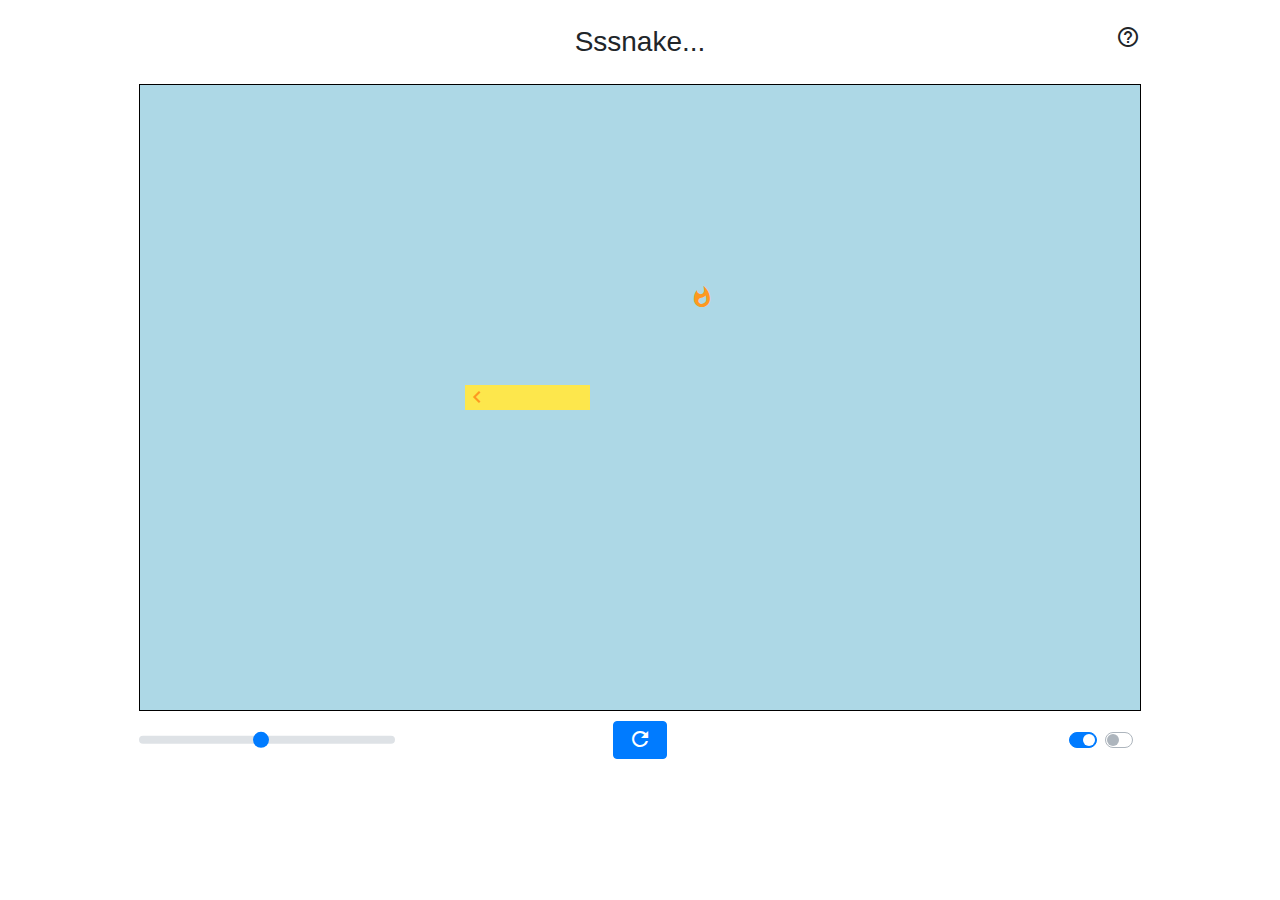
==== index.html @ cc487fb7 "Renamed snake.html into index.html" ====
<!DOCTYPE HTML> 
<head>
	<!-- Created by Ahsan Zaman on May 5, 2019 -->
	<title>Sssnake...</title>
	<link rel="apple-touch-icon" sizes="180x180" href="favicon.ico/apple-touch-icon.png">
	<link rel="icon" type="image/png" sizes="32x32" href="favicon.ico/favicon-32x32.png">
	<link rel="icon" type="image/png" sizes="16x16" href="favicon.ico/favicon-16x16.png">
	<link rel="manifest" href="favicon.ico/site.webmanifest">
	<meta name="msapplication-TileColor" content="#da532c">
	<meta name="theme-color" content="#ffffff">
	<script src="https://ajax.googleapis.com/ajax/libs/jquery/3.4.0/jquery.min.js"></script>
	<link href="https://stackpath.bootstrapcdn.com/bootstrap/4.3.1/css/bootstrap.min.css" type="text/css" rel="stylesheet">
	<link href="https://fonts.googleapis.com/icon?family=Material+Icons" rel="stylesheet">
	<link href="./snake.css" rel="stylesheet" type="text/css">
</head>
<body>
	<div class="loading-cover"> </div>
	<div id="contentContainer">
		<div class="top-right icon-button" onclick="showInfo();" id="infoButton" style="top:25px;"><span class="material-icons">help_outline</span></div>
		<h3 style="margin-top:25px; margin-bottom:25px;">Sssnake...</h3>
		<div id="snake_container">
		</div>
		<div id="buttonsContainer">
			<input type="range" class="custom-range" id="speedSlider" max="200" min="0" style="width:20vw; position:absolute; left:0; top:50%; transform:translate(0, -50%);" oninput="setNewSpeed(this.value)" onmouseleave="$(this).tooltip('hide');" data-toggle="tooltip" data-placement="top" title="Speed: 100">
			<button type="button" class="btn btn-primary justify-content-center align-content-between" id="GameStartButton" onclick="restart()">
     			<i class="material-icons mr-1" style="width:100%;vertical-align:middle;margin-top:-3px;">refresh</i>
 			</button>
			<div style="position:absolute; right:0; top:50%; margin:0; display:flex; flex-direction:row; transform:translate(0, -50%);">
				<div class="custom-control custom-switch" id="wrapSwitchContainer" data-toggle="tooltip" data-placement="top" title="Disable wrapping" onmouseleave="$(this).tooltip('hide');">
				  <input type="checkbox" class="custom-control-input" id="wrapSwitch" checked onclick="wrapToggle()">
				  <label class="custom-control-label" for="wrapSwitch"></label>
				</div>
				<div class="custom-control custom-switch" id="autoPlaySwitchContainer" data-toggle="tooltip" data-placement="top" title="Enable autoplay" onmouseleave="$(this).tooltip('hide');">
				  <input type="checkbox" class="custom-control-input" id="autoPlaySwitch" onclick="toggleAutoPlay()">
				  <label class="custom-control-label" for="autoPlaySwitch"></label>
				</div>
			</div>
		</div>
		<div id="gameOver" class="overlay large-msg">
			<div class="center-in-container">
				<div style="position:relative; background-color:#F9DBBD; padding:15px; text-align:center; border-radius:5px;">
					<div class="top-right icon-button" onclick="closeGameOver();"><span class="material-icons">close</span></div>
					<h3 style="margin-top:40px;"></h3>
					<div class="imageHolder"></div>
					<button type="button" class="btn btn-info" style="width:30%;" onclick="closeGameOver()">Ok</button>
				</div>
			</div>
		</div>
		<div id="infoContainer" class="overlay large-msg">
			<div class="center-in-container">
				<div style="position:relative; background-color:#F9DBBD; padding:15px; text-align:center; border-radius:5px; width:20vw;">
					<div class="top-right icon-button" onclick="closeInfoContainer();" style="z-index:1000;"><span class="material-icons">close</span></div>
					<h3 style="margin-top:5px;">Instructions</h3>
					<hr />
					<div style="text-align:center">
						Move using the arrow keys. <br/> Grow by consuming fire. <br/> Cover the grid to win. <br/> If tired, enable autoplay.
					</div>
					<br />
					<h3 style="margin-top:10px;">About</h3>
					<hr />
					<div style="width:95%; text-align:justify;">
						Created by Ahsan Zaman on May 5, 2019. Plain HTML, CSS, JS, and JQuery were used.
					</div>
					<button type="button" class="btn btn-info" style="width:30%; margin-top:15px;" onclick="closeInfoContainer()">Ok</button>
				</div>
			</div>
		</div>
		<div id="autoPlayMsg" class="overlay small-msg">
		</div>
	</div>
</body>
<script src="https://code.jquery.com/jquery-3.3.1.min.js"></script>
<script src="https://cdnjs.cloudflare.com/ajax/libs/popper.js/1.14.7/umd/popper.min.js" integrity="sha384-UO2eT0CpHqdSJQ6hJty5KVphtPhzWj9WO1clHTMGa3JDZwrnQq4sF86dIHNDz0W1" crossorigin="anonymous"></script>
<script src="https://stackpath.bootstrapcdn.com/bootstrap/4.3.1/js/bootstrap.min.js" integrity="sha384-JjSmVgyd0p3pXB1rRibZUAYoIIy6OrQ6VrjIEaFf/nJGzIxFDsf4x0xIM+B07jRM" crossorigin="anonymous"></script>
<script src="./snake.js"></script>
---- snake.css ----
body{
	padding:0;
}
.snake-col{
	background-color:"red";
	display:inline-block;
}
#snake_container{
	margin:auto;
	width:auto;
	border:1px solid black;
	width:85vw;
}
#buttonsContainer{
	margin:auto;
	margin-top:10px;
	width:85vw;
	text-align:center;
	position:relative;
}
.buttonContainer *{
	margin:5px;
}
h3{
	width:100%;
	text-align:center;
}
#contentContainer{
	margin-top:10px;
}
#gameOver{
	background-image:url('./assets/confetti.gif');
}
.large-msg{
	position:absolute;
	width:100%;
	height:100%;
	top:0;
	left:0;
	background-color:rgb(249, 219, 189, .6);
	display:none;
}
.center-in-container{
	height:100%;
	display:flex;
	flex-direction:column;
	justify-content: center;
	align-content:center;
	align-items:center;
}
.top-right{
	position:absolute;
	top:10px;
	right:10px;
}
.icon-button{
	width:25px;
	height:25px;
	cursor:pointer;
}
.imageHolder{
	background-repeat:no-repeat;
	background-size:contain;
	background-position:center;
	height:50vh;
}
.custom-switch label::before,label::after{
	cursor:pointer;
}
.small-msg{
	position:absolute;
	top:50%; left:50%;
	transform:translate(-50%, -50%);
	background-color:rgb(249, 219, 189, .6);
	padding:10px;
	border-radius:5px;
}
.loading-cover{
	position:absolute;
	height:100%;
	width:100%;
	background-color:white;
	z-index:1000;
}
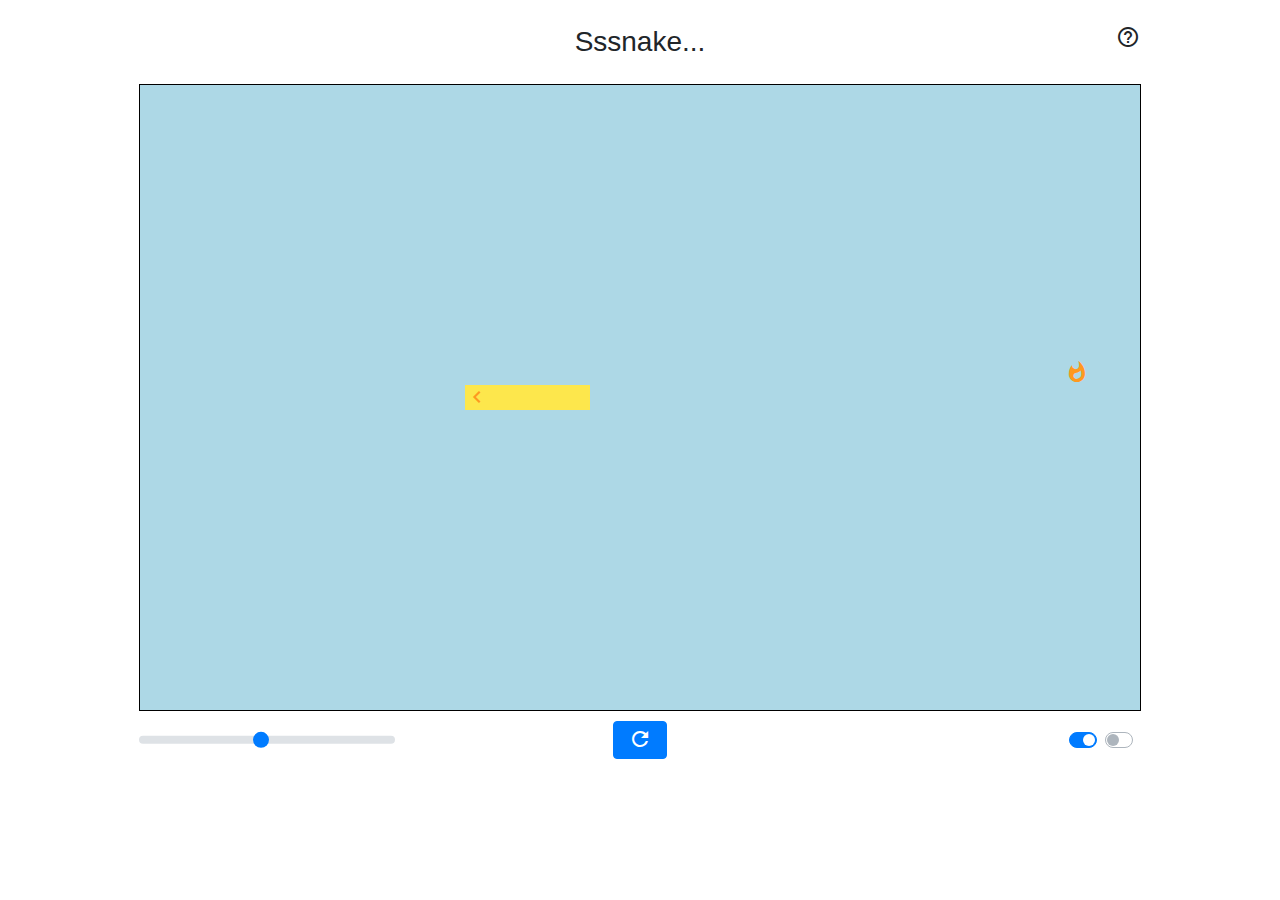
==== commit cac08d8a: "Moved files" ====
--- a/index.html
+++ b/index.html
@@ -2,10 +2,10 @@
 <head>
 	<!-- Created by Ahsan Zaman on May 5, 2019 -->
 	<title>Sssnake...</title>
-	<link rel="apple-touch-icon" sizes="180x180" href="favicon.ico/apple-touch-icon.png">
-	<link rel="icon" type="image/png" sizes="32x32" href="favicon.ico/favicon-32x32.png">
-	<link rel="icon" type="image/png" sizes="16x16" href="favicon.ico/favicon-16x16.png">
-	<link rel="manifest" href="favicon.ico/site.webmanifest">
+	<link rel="apple-touch-icon" sizes="180x180" href="./assets/favicon.ico/apple-touch-icon.png">
+	<link rel="icon" type="image/png" sizes="32x32" href="./assets/favicon.ico/favicon-32x32.png">
+	<link rel="icon" type="image/png" sizes="16x16" href="./assets/favicon.ico/favicon-16x16.png">
+	<link rel="manifest" href="./assets/favicon.ico/site.webmanifest">
 	<meta name="msapplication-TileColor" content="#da532c">
 	<meta name="theme-color" content="#ffffff">
 	<script src="https://ajax.googleapis.com/ajax/libs/jquery/3.4.0/jquery.min.js"></script>
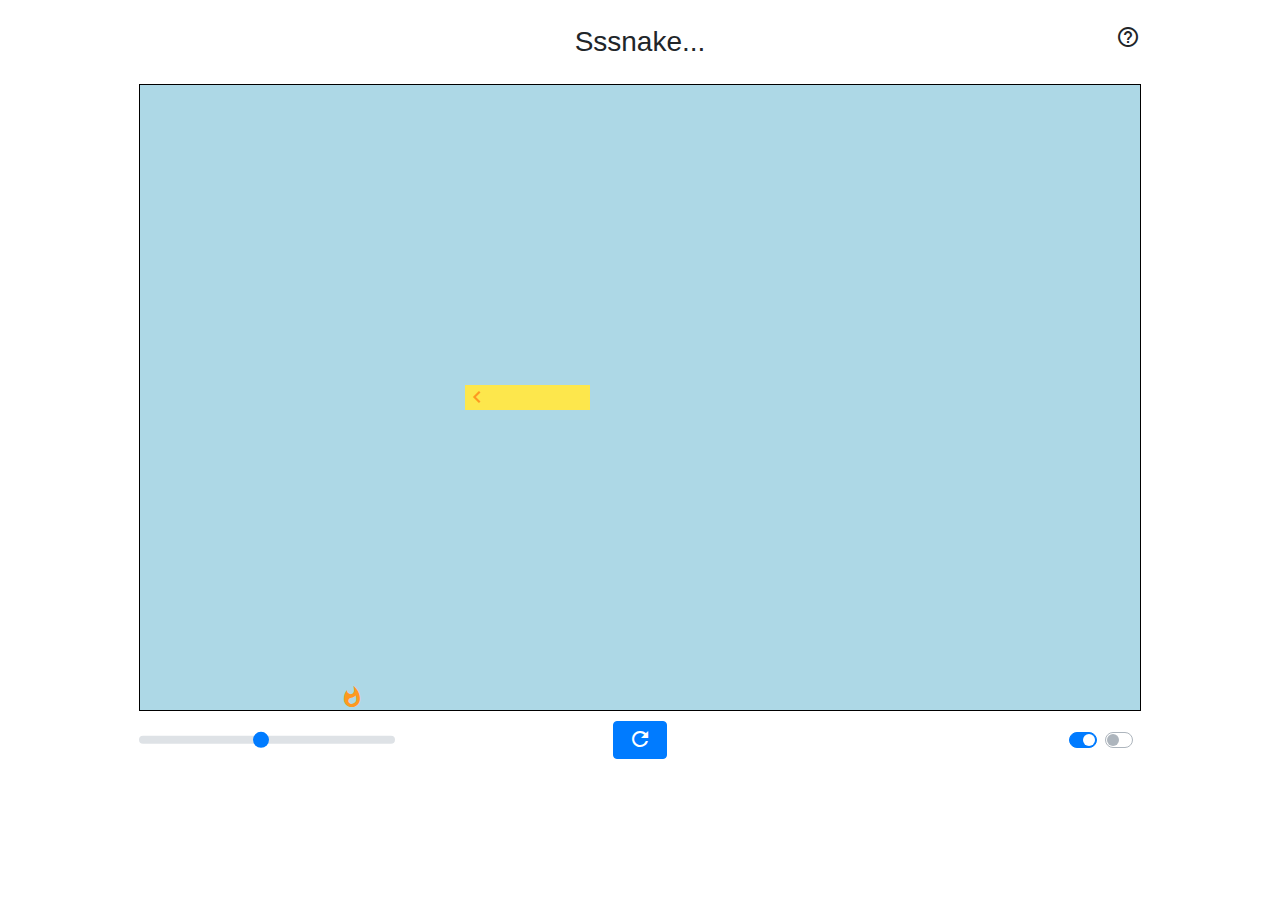
==== commit 05042db8: "Fixed some bugs" ====
--- a/index.html
+++ b/index.html
@@ -48,7 +48,7 @@
 		</div>
 		<div id="infoContainer" class="overlay large-msg">
 			<div class="center-in-container">
-				<div style="position:relative; background-color:#F9DBBD; padding:15px; text-align:center; border-radius:5px; width:20vw;">
+				<div style="position:relative; background-color:#F9DBBD; padding:15px; text-align:center; border-radius:5px; width:20vw; min-width:300px;">
 					<div class="top-right icon-button" onclick="closeInfoContainer();" style="z-index:1000;"><span class="material-icons">close</span></div>
 					<h3 style="margin-top:5px;">Instructions</h3>
 					<hr />
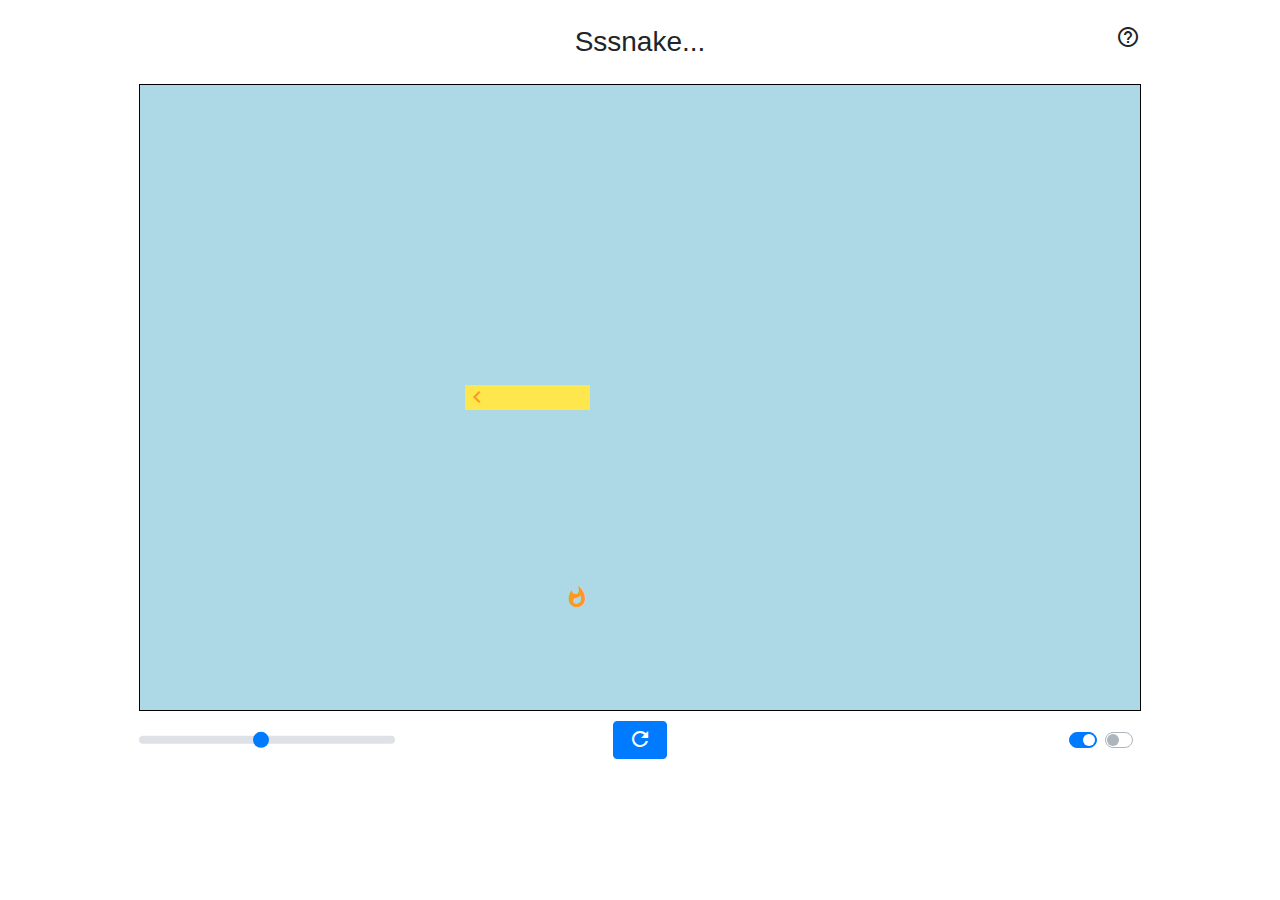
==== commit 92442827: "Added github link" ====
--- a/index.html
+++ b/index.html
@@ -59,7 +59,7 @@
 					<h3 style="margin-top:10px;">About</h3>
 					<hr />
 					<div style="width:95%; text-align:justify;">
-						Created by Ahsan Zaman on May 5, 2019. Plain HTML, CSS, JS, and JQuery were used.
+						Created by Ahsan Zaman on May 5, 2019. Plain HTML, CSS, JS, and JQuery were used. <a href="https://github.com/ahsanzam/Snake" target="_blank">GitHub <span class="material-icons" style="font-size:1em;">launch</span></a>
 					</div>
 					<button type="button" class="btn btn-info" style="width:30%; margin-top:15px;" onclick="closeInfoContainer()">Ok</button>
 				</div>
